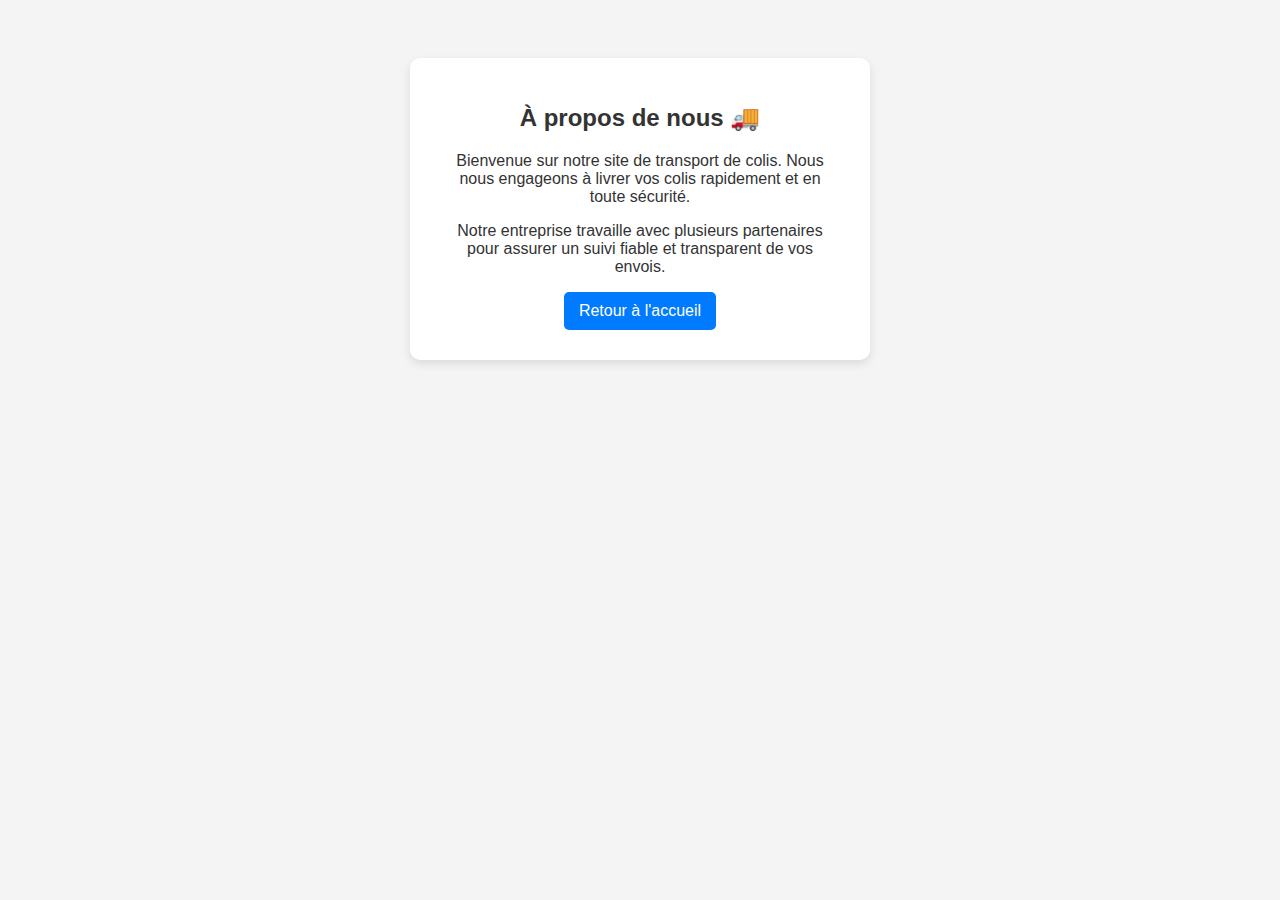
==== about.html @ 0666db01 "Create about.html" ====
<!DOCTYPE html>
<html lang="fr">
<head>
    <meta charset="UTF-8">
    <meta name="viewport" content="width=device-width, initial-scale=1.0">
    <title>À propos - Transport de colis</title>
    <link rel="stylesheet" href="style.css">
</head>
<body>
    <div class="container">
        <h1>À propos de nous 🚚</h1>
        <p>Bienvenue sur notre site de transport de colis. Nous nous engageons à livrer vos colis rapidement et en toute sécurité.</p>
        <p>Notre entreprise travaille avec plusieurs partenaires pour assurer un suivi fiable et transparent de vos envois.</p>
        <a href="index.html"><button>Retour à l'accueil</button></a>
    </div>
</body>
</html>
---- style.css ----
/* Style global */
body {
    font-family: Arial, sans-serif;
    background-color: #f4f4f4;
    text-align: center;
    padding: 50px;
    color: #333;
}

/* Conteneur principal */
.container {
    background: white;
    padding: 30px;
    border-radius: 10px;
    box-shadow: 0px 4px 10px rgba(0, 0, 0, 0.1);
    max-width: 400px;
    margin: auto;
}

/* Titre */
h1 {
    font-size: 24px;
    margin-bottom: 20px;
}

/* Champ de saisie */
input {
    width: 100%;
    padding: 10px;
    margin: 10px 0;
    border: 1px solid #ccc;
    border-radius: 5px;
    font-size: 16px;
}

/* Bouton */
button {
    background-color: #007bff;
    color: white;
    padding: 10px 15px;
    border: none;
    border-radius: 5px;
    cursor: pointer;
    font-size: 16px;
    transition: background 0.3s ease-in-out;
}

button:hover {
    background-color: #0056b3;
}

/* Résultat du suivi */
#trackingResult {
    margin-top: 15px;
    font-weight: bold;
}
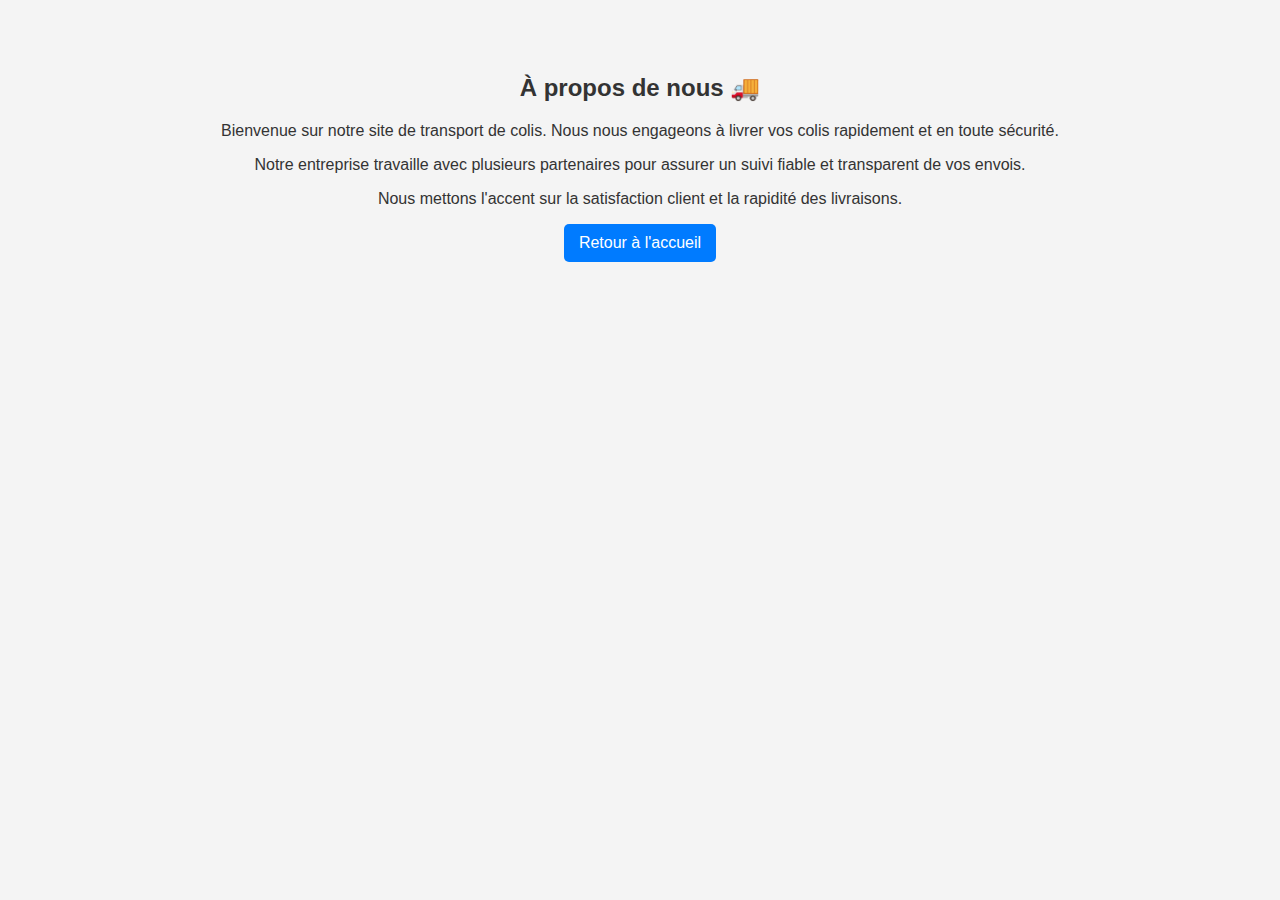
==== commit c764a526: "Update about.html" ====
--- a/about.html
+++ b/about.html
@@ -7,11 +7,13 @@
     <link rel="stylesheet" href="style.css">
 </head>
 <body>
-    <div class="container">
+    <div class="about-container">
         <h1>À propos de nous 🚚</h1>
         <p>Bienvenue sur notre site de transport de colis. Nous nous engageons à livrer vos colis rapidement et en toute sécurité.</p>
         <p>Notre entreprise travaille avec plusieurs partenaires pour assurer un suivi fiable et transparent de vos envois.</p>
+        <p>Nous mettons l'accent sur la satisfaction client et la rapidité des livraisons.</p>
         <a href="index.html"><button>Retour à l'accueil</button></a>
     </div>
 </body>
+
 </html>
